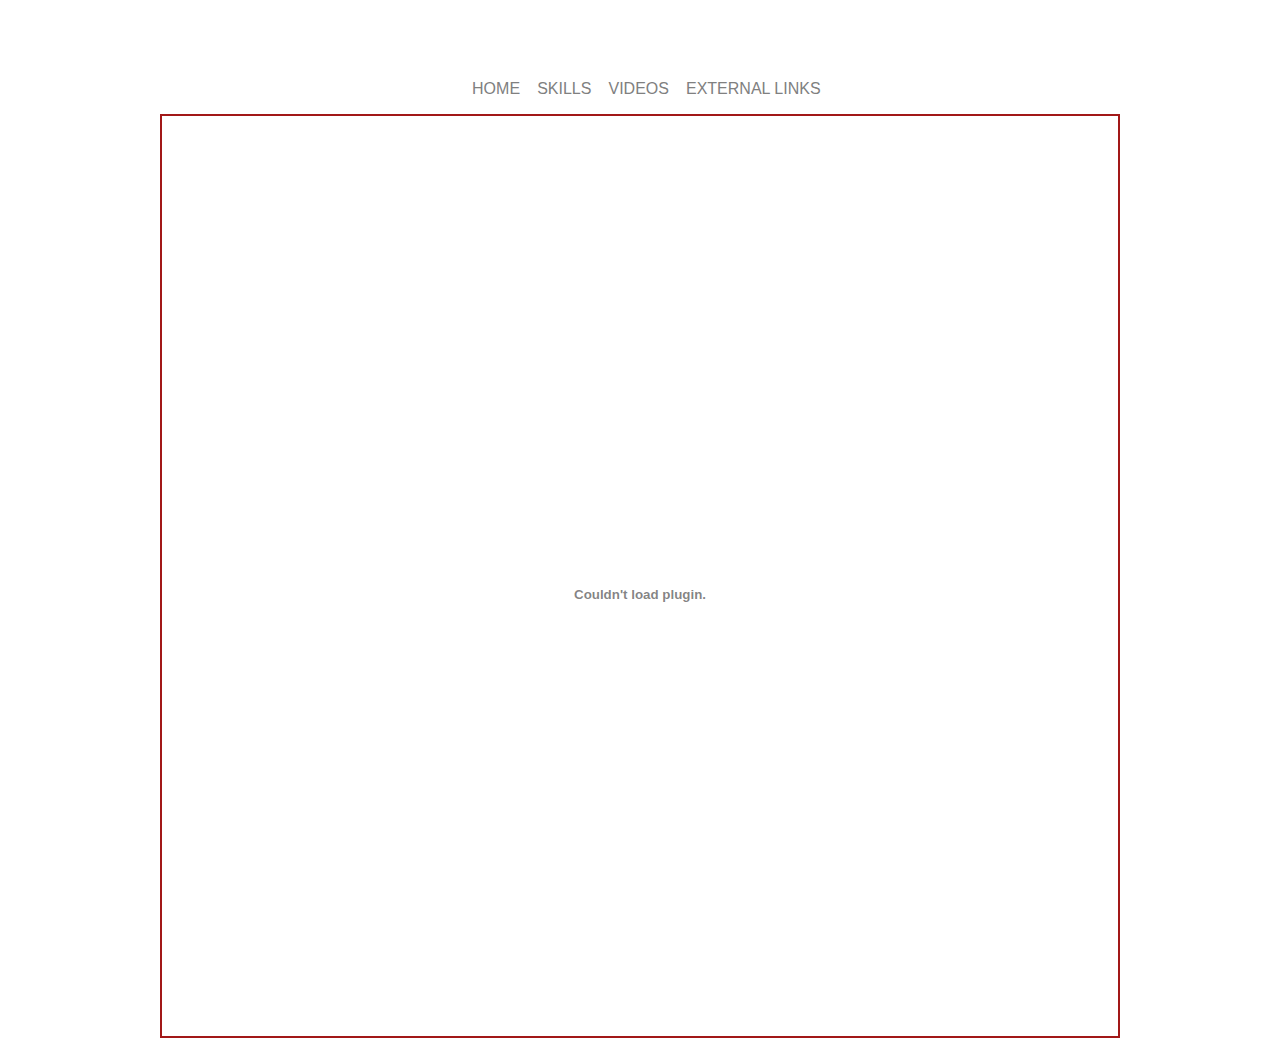
==== cheers.html @ 62ca5e5f "adding stuff" ====
<html>
	<head>   
		<title> Coach Shelbie - Home</title>
        <link rel="stylesheet" type="text/css" href="grid.css">
		
	
	</head>
	
	<body>
	<ul>
	<li><a href="index.html"> HOME </a></li>
	<li><a href="index.html"> SKILLS </a></li>
	<li><a href="index.html"> VIDEOS </a></li>
	<li><a href="index.html"> EXTERNAL LINKS </a></li>
	</ul>
	
		<div class ="centerBodyTitlePage">
		<div>
		<br>
		
		<br>
		<embed class="pdfPage" src="./Sideline Cheers.pdf" width="500" height="375" type='application/pdf'>

	
		</div>
	</div>
	
	</body>
	


</html>

<!-- 
<h3 class="cheerName"> Cheer Title </h3>
<p class="cheerWords"> Cheer Words </p>
-->
---- grid.css ----
.centerBodyTitlePage{       
border: 2px solid rgb(153,0,0);
background-color: white;
opacity: .9;
margin-left: 12%;
margin-right: 12%;
min-height: 90%;

}

.pdfPage{
	width:100%;
	height:100%;
}

h1, h2{
	margin: 0px;
}

.bio{
	margin: 0px;
	font-family: Arial;
	margin-left: 15px;
}

h1,h2, p, h3 {
	font-family: Arial;
	
}

.cheerName{
	text-decoration: underline;
	margin-left: 15px;
	font-family: Arial
}

.cheerWords{
	margin-left: 35px;
	font-family: Arial
}

a{color: gray;}
a:visited{color: gray;}
a:hover{color:#990000;}
a:link{text-decoration: none;}

ul {
    list-style-type: none;
    margin-top: 80px;
    padding: 0;
	text-align:center;
	font-family:Arial, Helvetica, sans-serif;
}

li {
margin-left:1%;
display: inline;
color:grey;
}   

#wrapper {
	width: 90%;
	max-width: 1500px;
	min-width: 400px;
	margin: 50px auto;
}

#columns {
	-webkit-column-count:3 ;
	-webkit-column-gap: 10px;
	-webkit-column-fill: auto;
	-moz-column-count: 3;
	-moz-column-gap: 10px;
	-moz-column-fill: auto;
	column-count: 3;
	column-gap: 15px;
	column-fill: auto;
}

.pin {
	display: block;	
	border: 2px solid #ffffff;
	margin: 0 2px 15px;
	-webkit-column-break-inside: avoid;
	-moz-column-break-inside: avoid;
	column-break-inside: avoid;
	padding: 15px;
	padding-bottom: 5px;
	
	opacity: 1;
	
	-webkit-transition: all .2s ease;
	-moz-transition: all .2s ease;
	-o-transition: all .2s ease;
	transition: all .2s ease;
}

.pin img {
	width: 100%;
	border-bottom: 1px solid #990000;
	padding-bottom: 15px;
	margin-bottom: 5px;	
	
}

img:hover {
	opacity: 0.5;
}
 

.pin p {
	font: 12px/18px Arial, sans-serif;
	color: #333;
	margin: 0;
}

@media (min-width: 320px) {
	#columns {
		-webkit-column-count: 2;
		-moz-column-count: 2;
		column-count: 2;
	}
}

@media (min-width: 1100px) {
	#columns {
		-webkit-column-count: 3;
		-moz-column-count: 3;
		column-count: 3;
	}
}
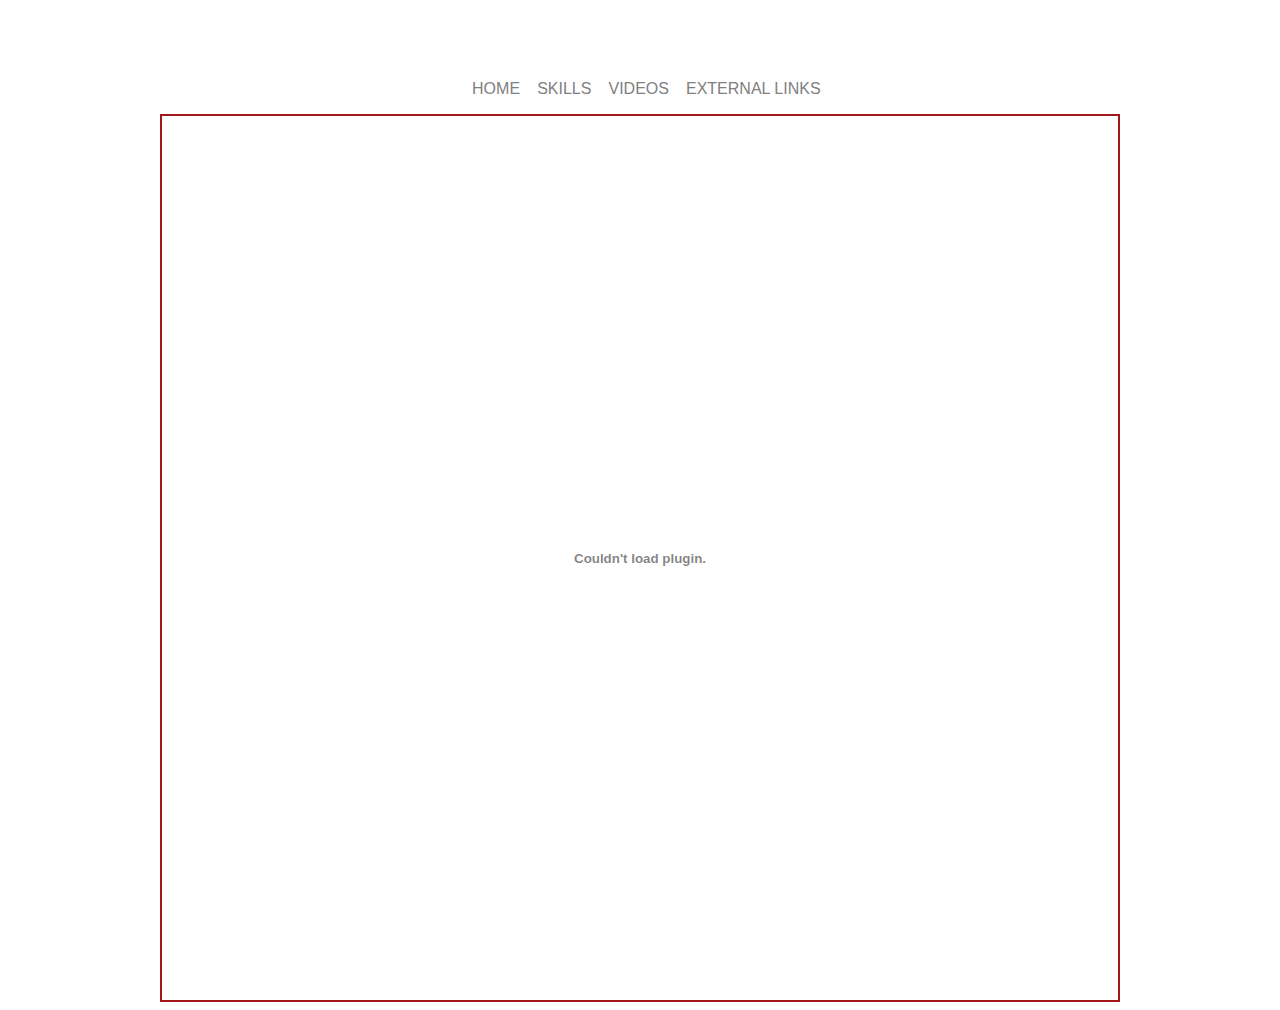
==== commit e6f412db: "removing extra space" ====
--- a/cheers.html
+++ b/cheers.html
@@ -16,14 +16,8 @@
 	
 		<div class ="centerBodyTitlePage">
 		<div>
-		<br>
-		
-		<br>
-		<embed class="pdfPage" src="./Sideline Cheers.pdf" width="500" height="375" type='application/pdf'>
-
-	
+			<embed class="pdfPage" src="./Sideline Cheers.pdf" width="500" height="375" type='application/pdf'>
 		</div>
-	</div>
 	
 	</body>
 	
@@ -31,7 +25,3 @@
 
 </html>
 
-<!-- 
-<h3 class="cheerName"> Cheer Title </h3>
-<p class="cheerWords"> Cheer Words </p>
--->